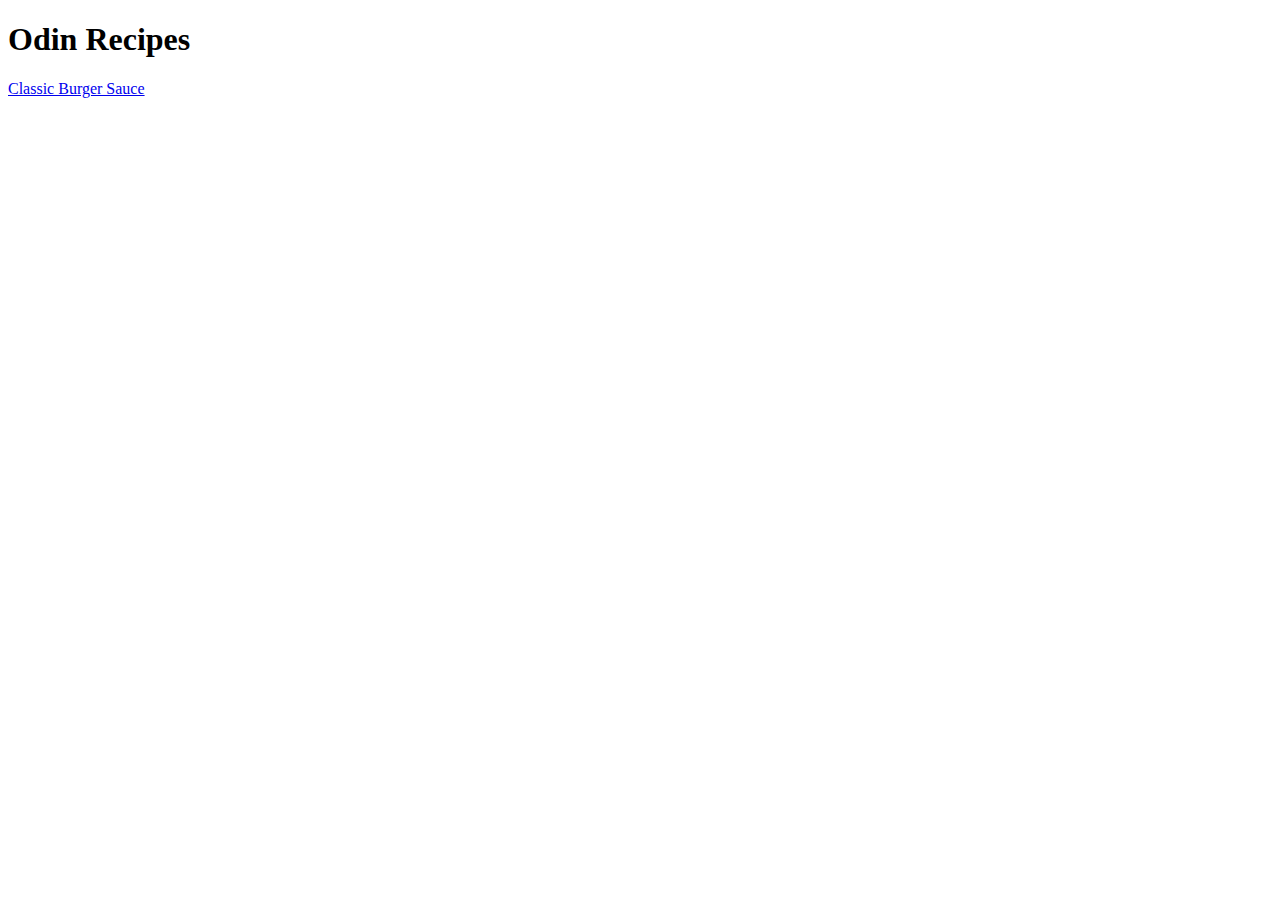
==== index.html @ 2a6ab9fb "Added Index.html" ====
<!DOCTYPE html>
<html lang="en">
<head>
    <meta charset="UTF-8">
    <meta name="viewport" content="width=device-width, initial-scale=1.0">
    <title>Recipes</title>
</head>
<body>
    <h1>Odin Recipes</h1>
    <a href="odin-recipes/burger-sauce.html">Classic Burger Sauce</a>
</body>
</html>
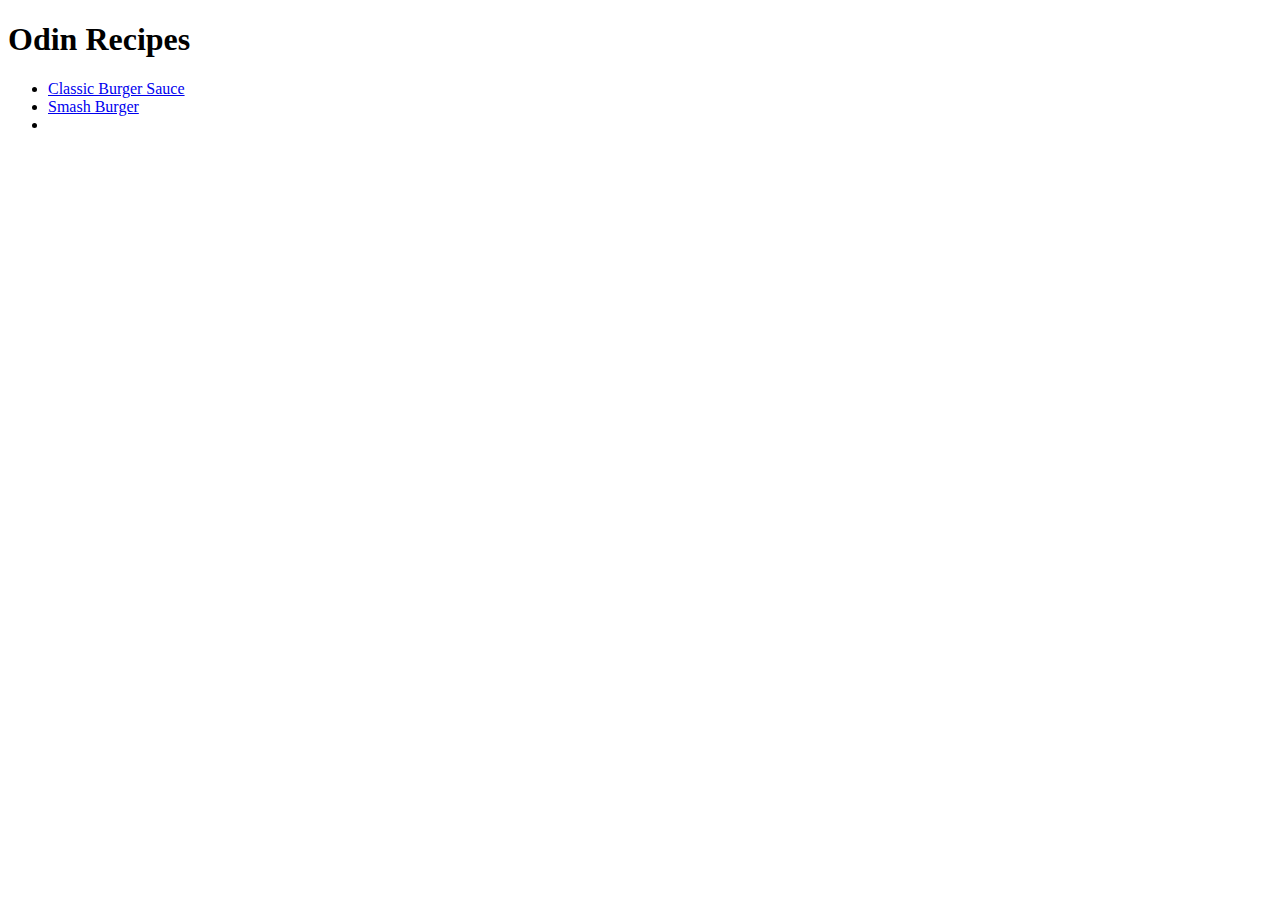
==== commit b70c873e: "Updated index.html to contain smash-burger recipe" ====
--- a/index.html
+++ b/index.html
@@ -7,6 +7,10 @@
 </head>
 <body>
     <h1>Odin Recipes</h1>
-    <a href="odin-recipes/burger-sauce.html">Classic Burger Sauce</a>
+    <ul>
+        <li><a href="odin-recipes/burger-sauce.html">Classic Burger Sauce</a></li>
+        <li><a href="odin-recipes/smash-burger.html">Smash Burger</a></li>
+        <li><a href=""></a></li>
+    </ul>
 </body>
 </html>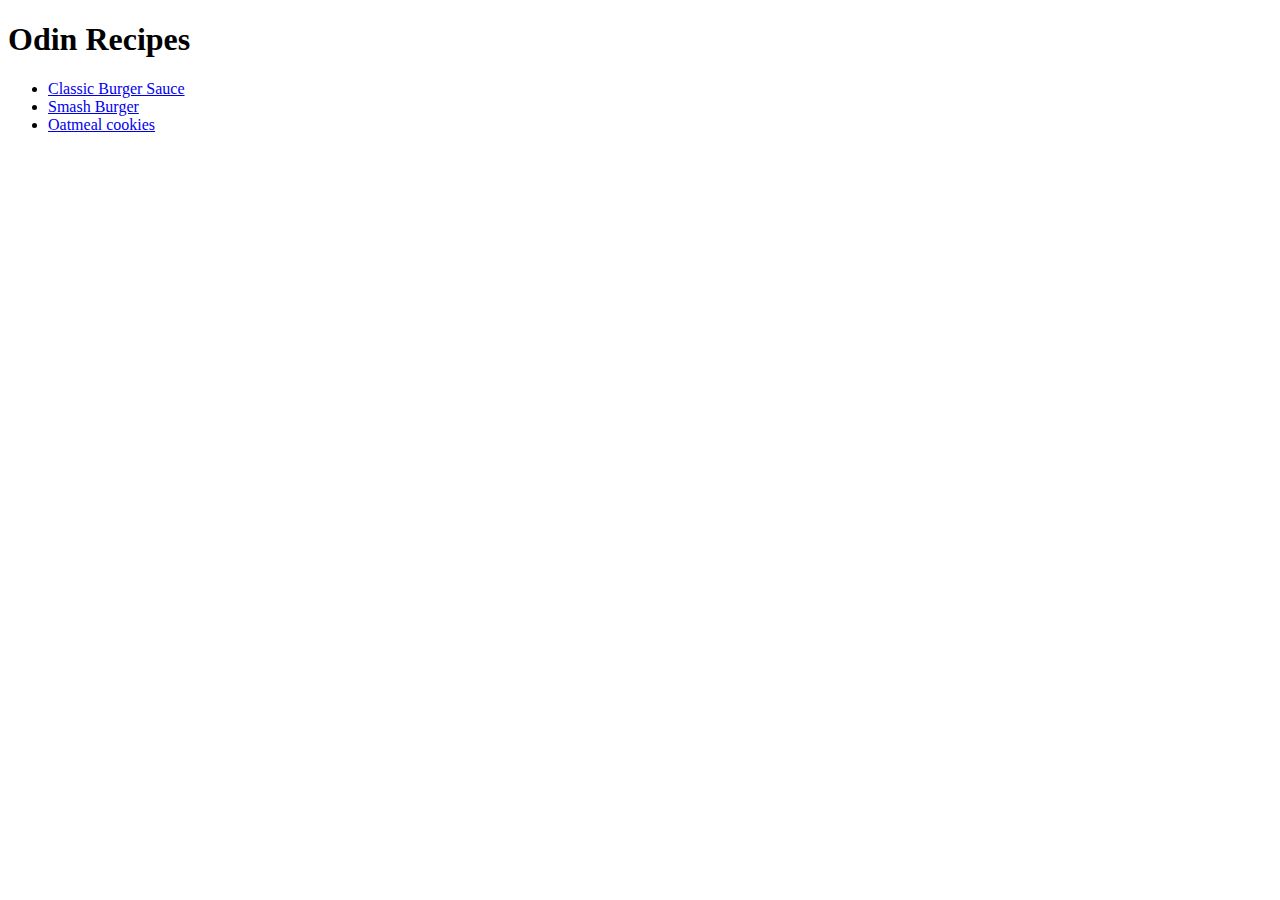
==== commit 7e30b83a: "Updated index and oatmealcookie.html" ====
--- a/index.html
+++ b/index.html
@@ -10,7 +10,7 @@
     <ul>
         <li><a href="odin-recipes/burger-sauce.html">Classic Burger Sauce</a></li>
         <li><a href="odin-recipes/smash-burger.html">Smash Burger</a></li>
-        <li><a href=""></a></li>
+        <li><a href="odin-recipes/oatmeal-cookie.html">Oatmeal cookies</a></li>
     </ul>
 </body>
 </html>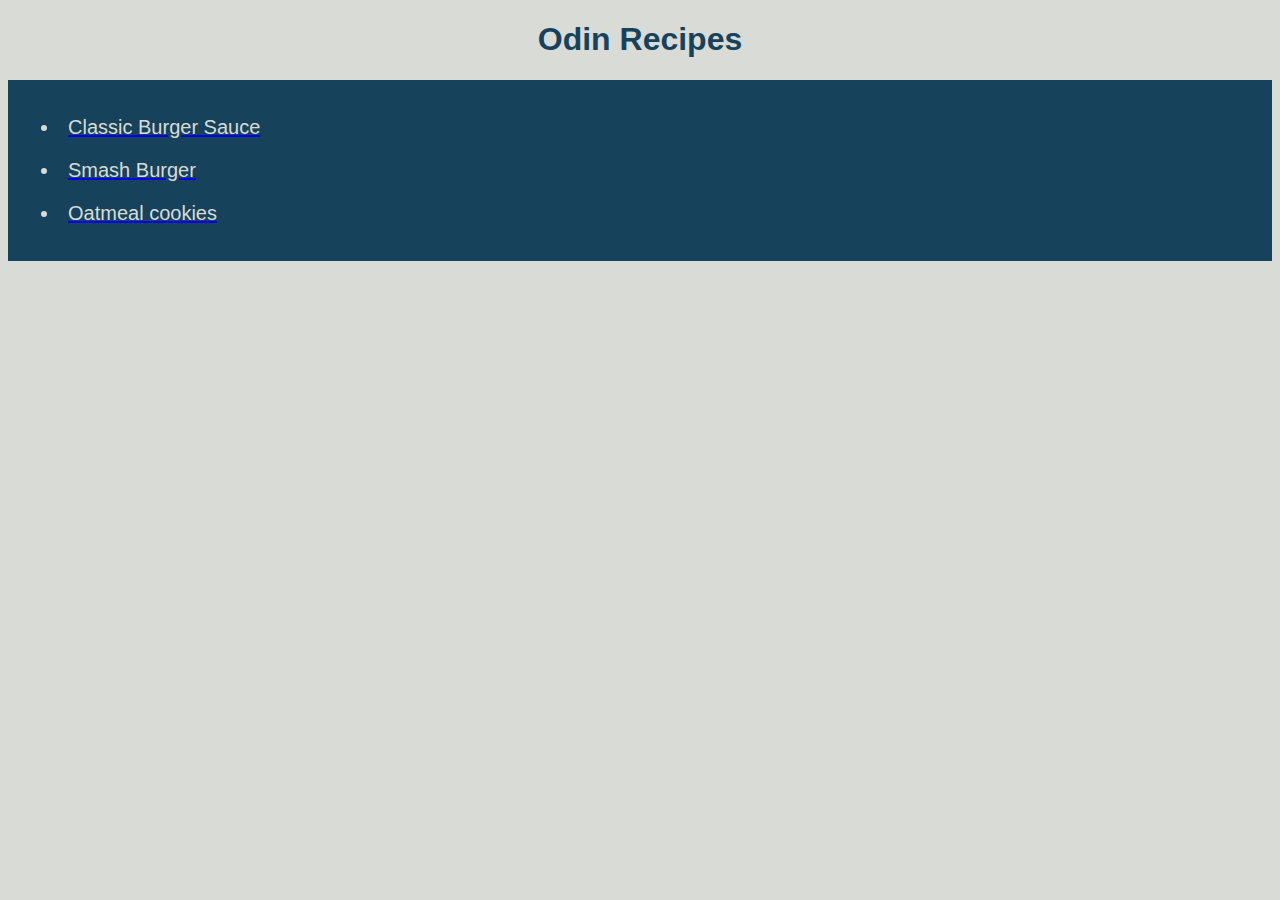
==== commit 528f91e9: "Update colors" ====
--- a/index.html
+++ b/index.html
@@ -4,13 +4,16 @@
     <meta charset="UTF-8">
     <meta name="viewport" content="width=device-width, initial-scale=1.0">
     <title>Recipes</title>
+    <link rel="stylesheet" href="styles.css">
 </head>
 <body>
     <h1>Odin Recipes</h1>
-    <ul>
-        <li><a href="odin-recipes/burger-sauce.html">Classic Burger Sauce</a></li>
-        <li><a href="odin-recipes/smash-burger.html">Smash Burger</a></li>
-        <li><a href="odin-recipes/oatmeal-cookie.html">Oatmeal cookies</a></li>
-    </ul>
+    <div class="card">
+        <ul class="easyclick">
+            <a href="odin-recipes/burger-sauce.html"><li>Classic Burger Sauce</li></a>
+            <a href="odin-recipes/smash-burger.html"><li>Smash Burger</li></a>
+            <a href="odin-recipes/oatmeal-cookie.html"><li>Oatmeal cookies</li></a>
+        </ul>
+    </div>
 </body>
 </html>--- a/styles.css
+++ b/styles.css
@@ -0,0 +1,49 @@
+:root{
+    --lapis_lazuli: #2F6690;
+    --cerulean: #3A7CA5;
+    --platinum: #D9DCD6;
+    --indigo_dye: #16425B;
+    --sky_blue: #81C3D7;
+}
+
+*{
+    font-family: Tahoma, sans-serif;
+}
+body {
+    background: var(--platinum);
+    color: var(--indigo_dye);
+}
+
+p{
+    font-weight: 800;
+}
+
+.details{
+    font-style: italic;
+    padding: 24px;
+}
+
+h1{
+    font-family: Tahoma, sans-serif;
+    text-align: center;
+    color: var(--indigo_dye);
+}
+.imageHolder{
+    align-items: center;
+    box-shadow: 3px 3px 2px var(--cerulean);
+    margin: 10px auto;
+}
+.card{
+    background-color: var(--indigo_dye);
+    padding: 8px;
+    font-size: 20px;
+}
+
+.card li{
+    color: var(--platinum);
+}
+
+.easyclick li{
+    padding: 8px;
+    margin: 4px;
+}